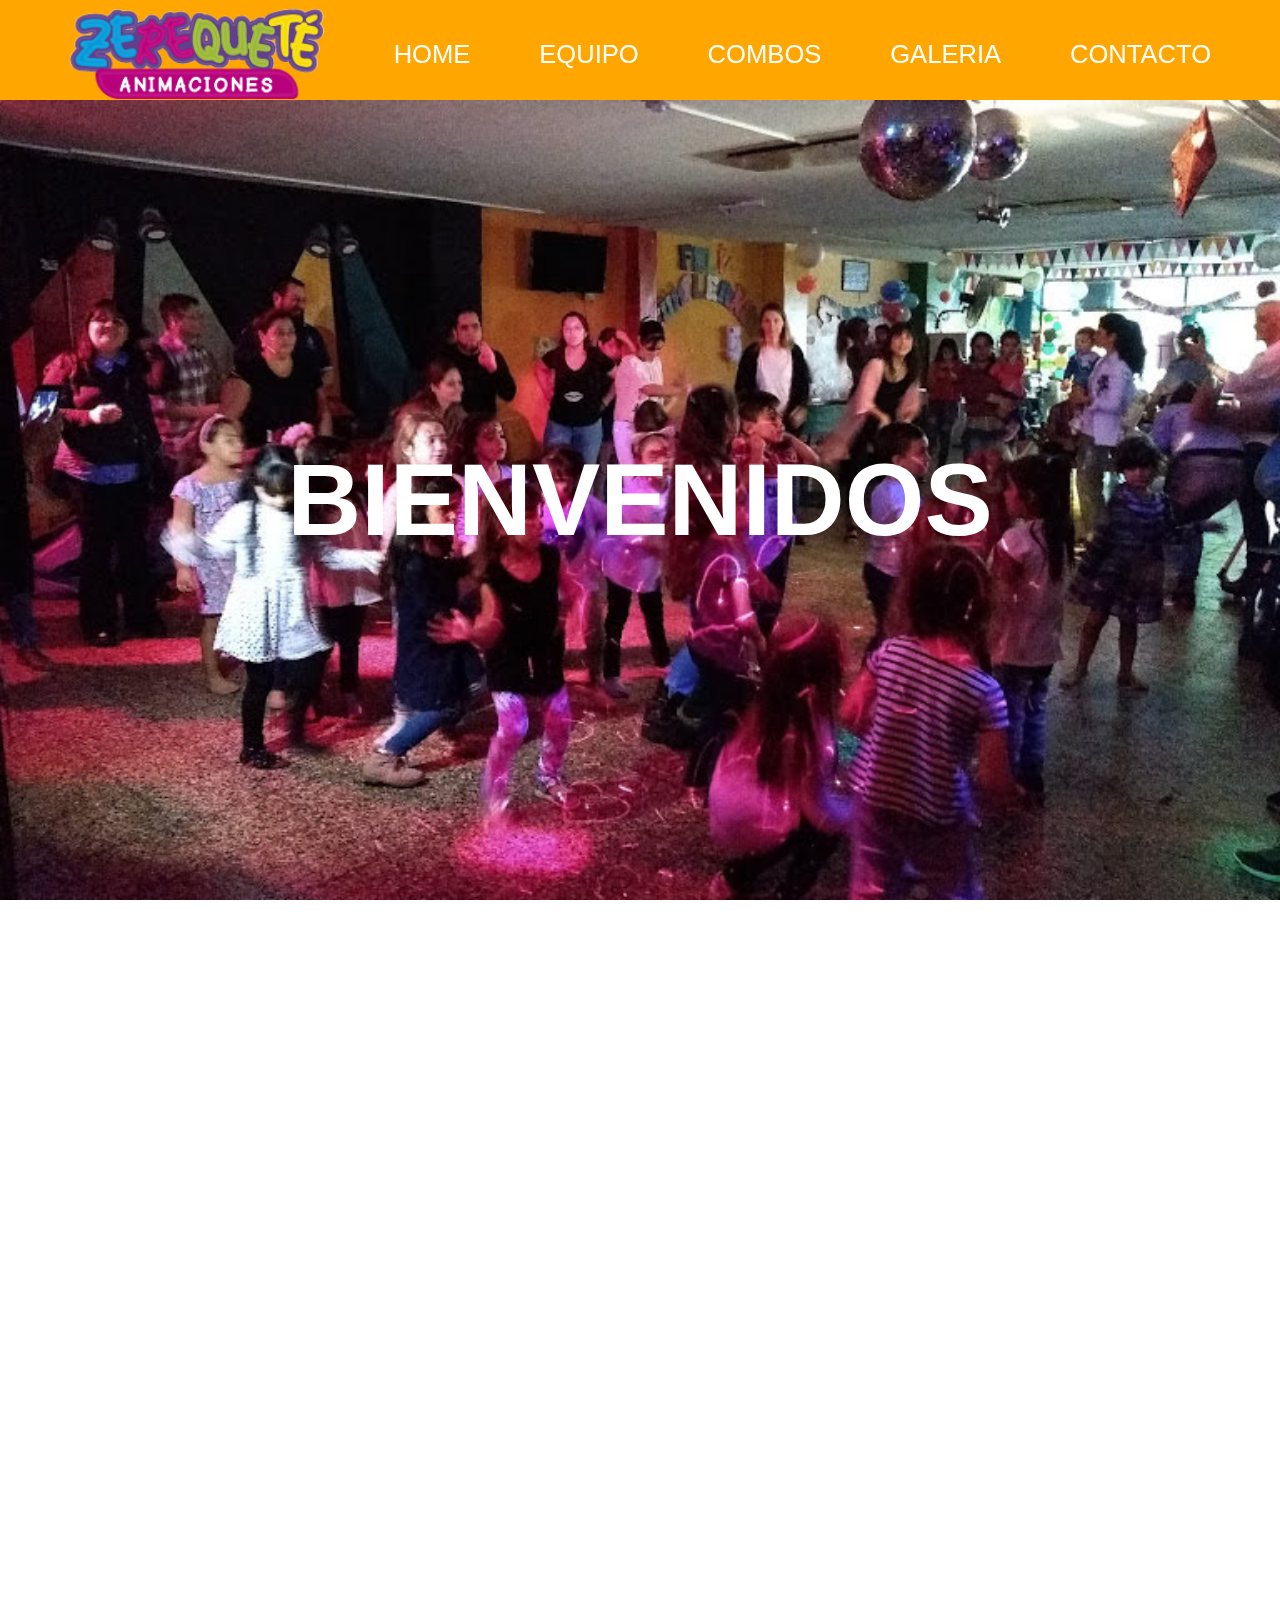
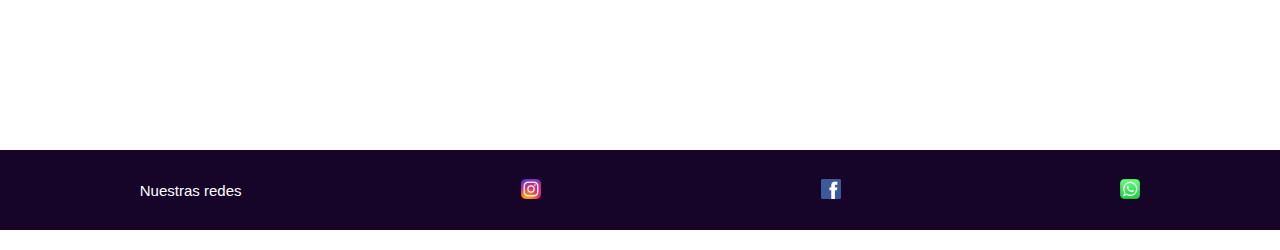
==== index.html @ 2f4befeb "Version corregida con grid y animaciones" ====
<!DOCTYPE html>
<html lang="en">
<head>
    <meta charset="UTF-8">
    <meta http-equiv="X-UA-Compatible" content="IE=edge">
    <meta name="viewport" content="width=device-width, initial-scale=1.0">
    <title>Mi primer desafío</title>

    <link rel="shortcut icon" href="img/logo chico.png">
    <link rel="stylesheet" href="https://cdnjs.cloudflare.com/ajax/libs/animate.css/4.1.1/animate.min.css"/>
    <link href="https://unpkg.com/aos@2.3.1/dist/aos.css" rel="stylesheet">
    <link rel="stylesheet" href="css/estilo.css">   

</head>
<body>
    <header>
            <nav>
                <ul>
                <img src="img/logo largo.png" alt="zerequete">
                <a href="index.html"><li>HOME</li></a>
                <a href="html/equipo.html"> <li>EQUIPO</li> </a>
                <a href="html/combo.html"><li>COMBOS</li></a>
                <a href="html/galeria.html"><li>GALERIA</li></a>
                <a href="html/contacto.html"><li>CONTACTO</li></a>
            </ul>
        </nav>
        <div class="bienvenido">
            <h1 class="animate__animated animate__bounceInDown">BIENVENIDOS</h1>
        </div>
    </header>
    
    <main data-aos="fade-up">
        <div id="padreHome">
            <div id= "titulo">
               <h2>VIDEO 360º DEL SALÓN</h2>
            </div>
            <div id="video">
                <iframe width="500" height="300" src="https://www.youtube.com/embed/e9luSoI7dm0" title="YouTube video player" frameborder="0" allow="accelerometer; autoplay; clipboard-write; encrypted-media; gyroscope; picture-in-picture" allowfullscreen></iframe>
            </div>
            <div id="imgHome">
                <img src="img/juego.jpg" alt="juego">
            </div>
            <div id="parrafoHome">
                <p>Lorem ipsum dolor sit amet consectetur, adipisicing elit. Consectetur tenetur sunt ducimus pariatur blanditiis! Quam maiores nobis mollitia, voluptatem soluta deserunt ducimus, voluptas itaque quisquam reiciendis inventore numquam sint magni.</p>
            </div>
        
        </div>
        
    </main>
    
    <footer>
        <p>Nuestras redes</p>
        <a href="https://www.instagram.com/zerequete.animaciones/"><img src="img/Instagram-logo.png" alt="instagram"></a>
        <a href="https://www.facebook.com/zerequete.animaciones"><img src="img/facebook-770688_1280.png" alt=""></a>
        <a href="https://web.whatsapp.com/"><img src="img/WhatsApp_logo-color-vertical.svg.png" alt=""></a>
    </footer>

    <script src="https://unpkg.com/aos@2.3.1/dist/aos.js"></script>
    <script>
        AOS.init();
      </script>
</body>
</html>
---- css/estilo.css ----
*{
    margin: 0;
    padding: 0;
}

nav{
    position: absolute;
    position: sticky;
    top: 0px;
    background-color: rgb(255, 166, 0);


}
nav img {
    width: 20%;
}
nav ul{
    list-style: none;
    display: flex;
    align-items: center;
    justify-content: space-evenly;
    padding-top: 8px;
}

ul a{
    text-decoration: none;
    color: rgb(255, 255, 255);
    font-family: Verdana, Geneva, Tahoma, sans-serif;
    font-size: 2vw;
    position: sticky;
    bottom: 0px;
}

ul a:hover{
    color: #450552;
}

.bienvenido{
    background-image: url( "../img/baile.jpg");
    background-size: cover;
    background-position: center center;
    width: 100vw;
    max-width: 100%;
    height: calc(100vh - 100px) ;
    align-content: center;
    display: flex;
    align-items: center;
    justify-content: center;
}

.bienvenido h1{
    font-family: Verdana, Geneva, Tahoma, sans-serif;
    font-size: 8vw;
    color: rgb(255, 255, 255);
    animation-duration: 2s;
}
    
/*INDEX*/
/* MAIN */
#padreHome {
    display: grid;
    grid-template-columns: 50% 50%;
    grid-template-rows: 20% 30% 30%;
    grid-template-areas:"titulo titulo"
                        "video img"
                        "video parrafo";
    column-gap: 1.5rem;
    row-gap: 1.5rem;
    height: 850px;
    align-items: center;
    justify-items: center;
    background-color: rgb(255, 166, 0);
    width: 100vw;
    max-width: 100%;
    justify-content: center;
}

#titulo{
    grid-area: titulo;
    position: relative;
    bottom: 10px;
}

#video{
    grid-area: video;
    width: 50rem;
    min-width: min-content;

}

#imgHome{
    grid-area: img;
    width: 80%;
    min-width: min-content;
    height: 80%;
    position: relative;
    align-items: center;
}

#parrafoHome{
    grid-area: parrafo;
    font-family: Verdana, Geneva, Tahoma, sans-serif;
    font-size: 12px;
    width: 80%;    
    position: relative;
    top: 15px;

}





/* FOOTER */


footer{
    display: flex;
    flex-direction: row;
    background-color: rgb(23, 5, 41);
    height: 80px;
    font-family: Verdana, Geneva, Tahoma, sans-serif;
    font-size: 15px;
    text-align: center;
    color: rgb(255, 255, 255);
    align-items: center;
    justify-content: space-around;
}

footer img{
    height: 20px;
    background-color: rgb(23, 5, 41);
    
}



/*EQUIPO*/

#imgEquipo{
            height: 100vh;
            display: flex;
            flex-direction: column;
            background-color: rgb(255, 255, 255);
            font-family: Verdana, Geneva, Tahoma, sans-serif;
            font-size: 0.9rem;
            text-align: center;
            color: rgb(0, 0, 0);
            align-items: center;
            justify-self: center;

}
.imagenEquipo img {
    width: 40vw;
}
.imagenEquipo :hover{
                        transform: rotateY(360deg);
                        transition: all 5s;
}                    

#imgEquipo p{
                width: 50%;
                position: relative;
                top: 20%;
                left: 25%;  
}            

/*COMBOS*/
div .promo {
    background-color: aqua;
    height: 3rem;
}

.promo{
    font-family: -apple-system, BlinkMacSystemFont, 'Segoe UI', Roboto, Oxygen, Ubuntu, Cantarell, 'Open Sans', 'Helvetica Neue', sans-serif; 
    animation-duration: infinite;
    text-align: center;
}
    

#padreCombo{
    background-color: rgb(58, 11, 102);
    display: grid;
    height: 1400px;
    width: 100vw;
    max-width: 100%;
    grid-template-columns: 25% 25% 25%;
    grid-template-rows: 10% 30% 30%;
    grid-template-areas:"combo combo combo"
                        "combo1 combo2 combo3"
                        "combo4 combo5 combo6";
    justify-items: center;
    align-items: center;
    justify-content:space-evenly;
    column-gap: 3%;
    row-gap: 3%;
}

.card{
    display: flex;
    flex-direction: column;
    align-content: center;
    width: 30%;
    height: 98%;
    background-color: orange;
    border-radius: 10px;
    padding: 5%;
    font-family: Verdana, Geneva, Tahoma, sans-serif;
    font-size: 0.8rem;
}

.card:hover{
    font-size: 0.9rem;
    transform: scale(1.03, 1.03);    
}

.card button{
    margin-top: 10%;
}

.card button :hover{
    transform: rotate(30deg);
}

.card img{
    height: 151.8px;
}

#spaNenas{
    grid-area: combo1;
    width: 100%;

}

#fiestaFluor{
    grid-area: combo2;
    width: 100%;
}

#cumpleArte{
    grid-area: combo3;
    width: 100%;    
}
#spa{
    grid-area: combo4;
    width: 100%;

}

#fie{
    grid-area: combo5;
    width: 100%;
}

#cump{
    grid-area: combo6;
    width: 100%;    
}


h2{
    padding: 100px 0px 30px 60px;
    font-family: Verdana, Geneva, Tahoma, sans-serif;
    font-size: 3vw;
    color: black;
}

.promo{
    width: 100%;
    height: 8rem;
    font-family: 'Franklin Gothic Medium', 'Arial Narrow', Arial, sans-serif;
    font-size: 3rem;
    animation-name: colores;
    animation-duration: 4s;
    animation-iteration-count: infinite;
    text-align: center;
    background-color: #450552;
    color: rgb(255, 255, 255);
    display: flex;
    flex-direction: column;
    justify-content: center;

}

@keyframes colores{
    0%{
        background-color: rgb(230, 90, 25) ;
    }
    
    25%{
        background-color: rgb(0, 195, 255)
    }

    50%{
        background-color: rgb(250, 179, 0)
    }
    75%{
        background-color: rgb(138, 27, 97)
    }
    100%{
        background-color: rgb(255, 0, 0);
    }
}

/*GALERIA*/
.imagenesGaleria{
  display: grid;
  grid-template-columns: 30% 30% 30%;
  grid-template-rows: 300px 300px;
  column-gap: 2%;
  row-gap: 5%;
  justify-content: space-around;
  align-content: center;
}

.imagenesGaleria img{
    width: 100%;
    height: 100%;
    transition: all 1s;
}

.imagenesGaleria img:hover{
    transform: scale(1.07,1.07);
}



/*CONTACTO*/

iframe{
    display: flex;
    flex-direction: column;
    margin: auto;
    padding-top: 40px;
    padding-left: 30px; 
    align-items: center;
}
main h3{
    padding: 20% 0% 5% 0%;
    display: flex;
    font-family: Verdana, Geneva, Tahoma, sans-serif;
    font-size: 20px;
    color: black;
}

form{
    display: flex;
    flex-direction: column;
    width: 80%; 
    height: auto;
    margin: 80px auto;
    padding-top: 50px;
    padding-bottom: 50px;  
    background-color:rgb(253, 139, 0); 
    padding-left: 30px; 
    align-items: center;
    font-family: Verdana, Geneva, Tahoma, sans-serif;
    font-size: 15px;
}

input{
    background-color: rgb(255, 255, 255) ; 
    width: 60%; 
    height: 30px; 
    border-radius: 5px;  
    border-style: solid; 
    border-width: 1px; 
    border-color: #450552; 
    margin-top: 10px;  
    padding-left: 10px;
    margin-bottom: 5px;
}

textarea{
    background-color: rgb(255, 255, 255) ; 
    width: 60%; 
    height: 150px; 
    border-radius: 5px;  
    border-style: solid; 
    border-width: 1px; 
    border-color: #450552; 
    margin-top: 10px;  
    padding-left: 10px;
    margin-bottom: 5px;
} 
button{
    background-color: rgb(255, 255, 255) ; 
    width: 70px; 
    height: 30px; 
    border-radius: 5px;  
    border-style: solid; 
    border-width: 1px; 
    border-color: #450552; 
    margin-top: 10px;  
    padding-left: 10px;
    margin-bottom: 5px;
}

@media only screen and (max-width:600px){
    .imagenesGaleria{

        grid-template-columns: 100%;
        grid-template-rows: 30rem 30rem 30rem 30rem 30rem 30rem;
        height: 600vh;
    }

    nav ul{
        height: 180px;
    }
    nav img{
        padding-top: 10px;
        padding-bottom: 20px;
    }
    
    ul{
    
        flex-direction: column;    
        justify-content: space-around;
        align-items: center;
    }
   
    #padreHome {
        display: grid;
        grid-template-columns: 100%;
        grid-template-rows: 5% 30% 30% 15%;
        grid-template-areas:"titulo"
                        "video"
                        "img"
                        "parrafo";
        justify-content: center;
    }

    #parrafoHome{
            text-align: center;
            top: 0;
        
    }
    #video{
        width: 100%;
    }
    
    #imgEquipo{
        height: 50rem;    
    
    }

}
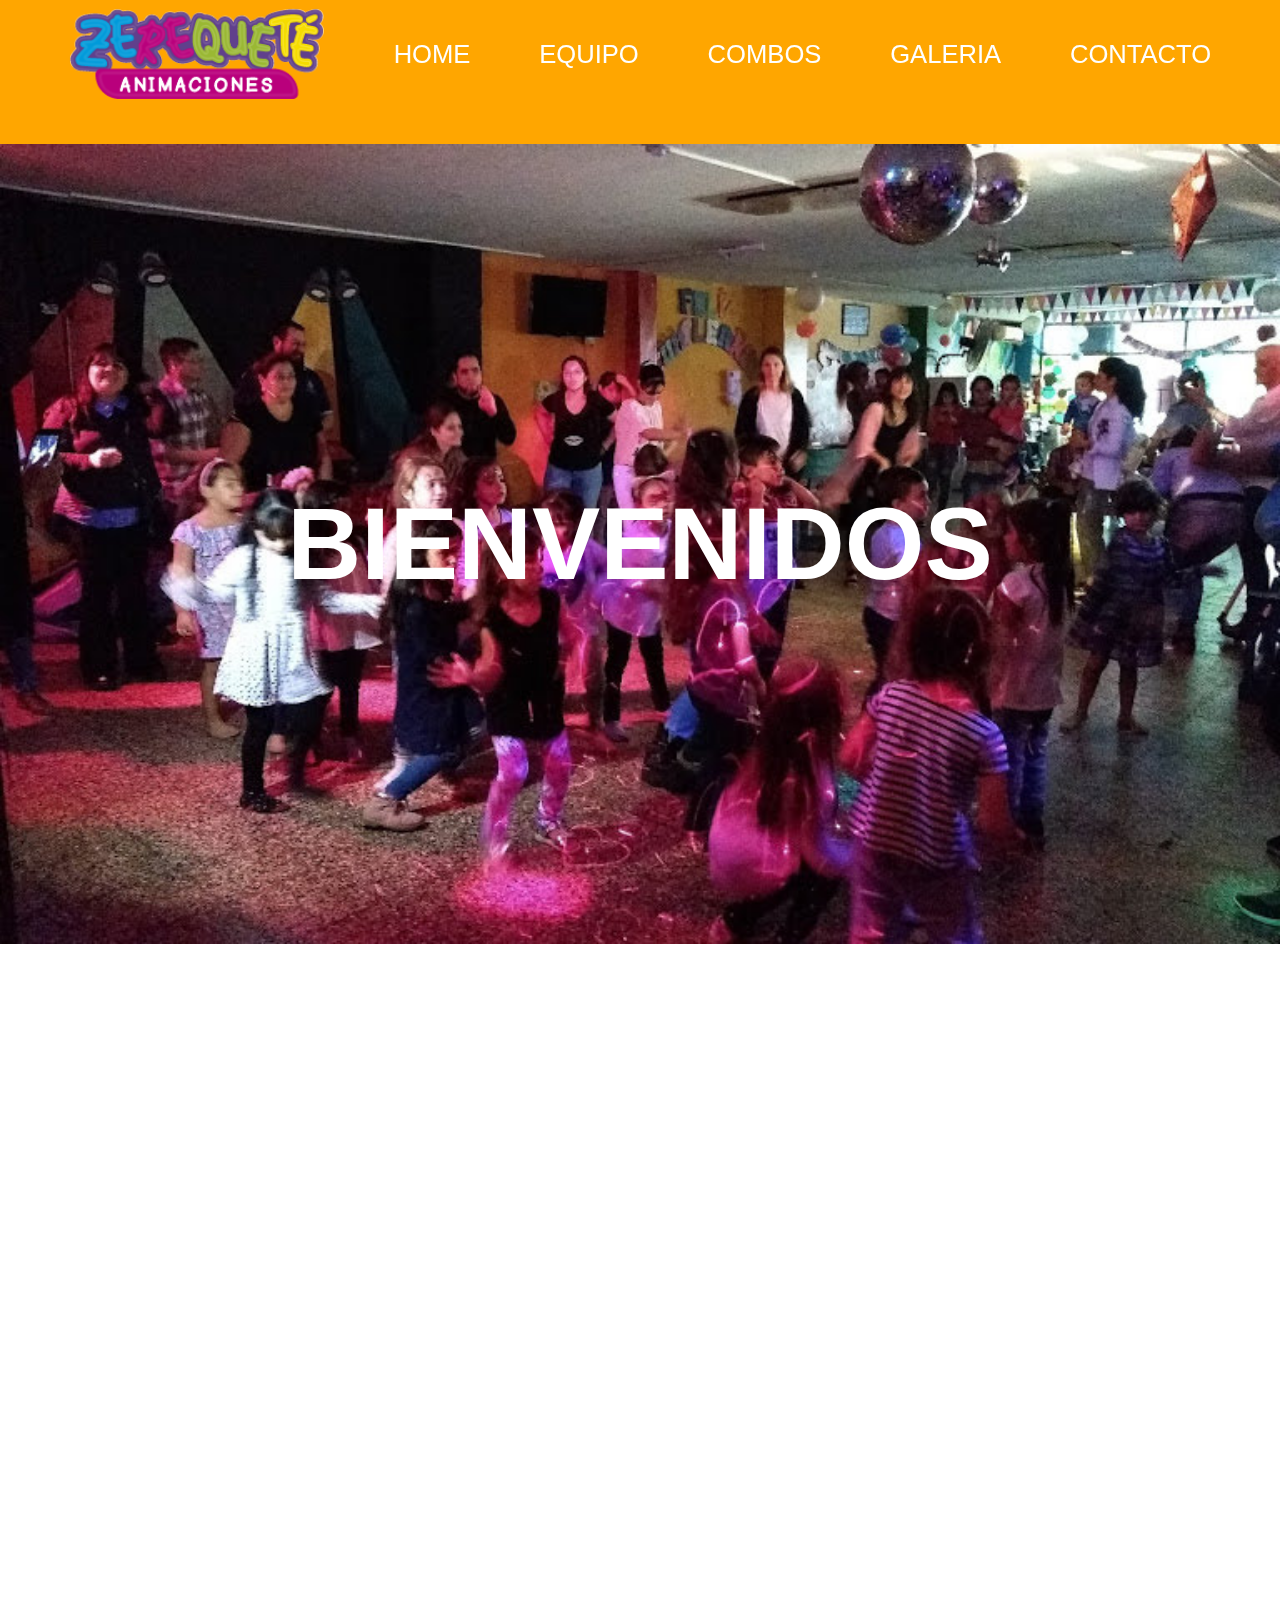
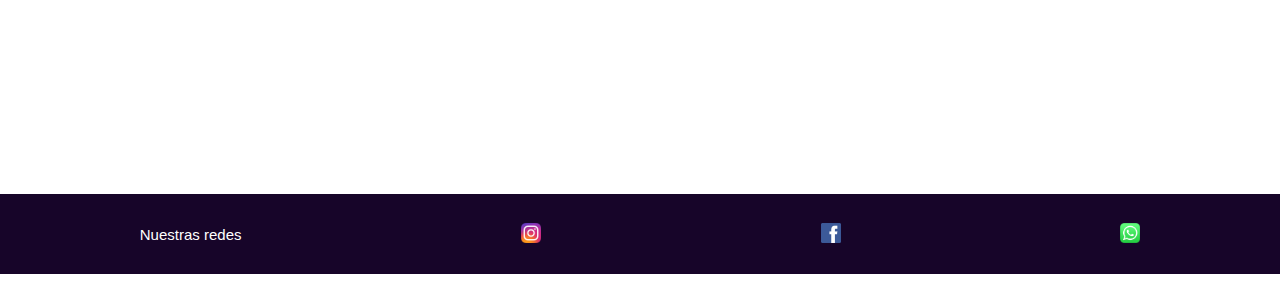
==== commit 0afce027: "Proyecto con Bootstrap" ====
--- a/index.html
+++ b/index.html
@@ -4,13 +4,12 @@
     <meta charset="UTF-8">
     <meta http-equiv="X-UA-Compatible" content="IE=edge">
     <meta name="viewport" content="width=device-width, initial-scale=1.0">
-    <title>Mi primer desafío</title>
-
+    <title>HOME</title>
     <link rel="shortcut icon" href="img/logo chico.png">
     <link rel="stylesheet" href="https://cdnjs.cloudflare.com/ajax/libs/animate.css/4.1.1/animate.min.css"/>
     <link href="https://unpkg.com/aos@2.3.1/dist/aos.css" rel="stylesheet">
+    <link href="https://cdn.jsdelivr.net/npm/bootstrap@5.2.0-beta1/dist/css/bootstrap.min.css" rel="stylesheet" integrity="sha384-0evHe/X+R7YkIZDRvuzKMRqM+OrBnVFBL6DOitfPri4tjfHxaWutUpFmBp4vmVor" crossorigin="anonymous">
     <link rel="stylesheet" href="css/estilo.css">   
-
 </head>
 <body>
     <header>
@@ -38,7 +37,29 @@
                 <iframe width="500" height="300" src="https://www.youtube.com/embed/e9luSoI7dm0" title="YouTube video player" frameborder="0" allow="accelerometer; autoplay; clipboard-write; encrypted-media; gyroscope; picture-in-picture" allowfullscreen></iframe>
             </div>
             <div id="imgHome">
-                <img src="img/juego.jpg" alt="juego">
+                <div id="carouselExampleControls" class="carousel slide" data-bs-ride="carousel">            
+                    <div class="carousel-inner">
+                        <div class="carousel-item active">
+                            <img src="img/disco.jpg" class="d-block w-100" alt="baile">
+                        </div>
+                        <div class="carousel-item">
+                            <img src="img/ronda.jpg" class="d-block w-100" alt="juegos">
+                        </div>
+                        <div class="carousel-item">
+                            <img src="img/atrapar.jpg" class="d-block w-100" alt="atrapadita">
+                        </div>
+                    </div>
+                    <button class="carousel-control-prev" type="button" data-bs-target="#carouselExampleControls"
+                        data-bs-slide="prev">
+                        <span class="carousel-control-prev-icon" aria-hidden="true"></span>
+                        <span class="visually-hidden">Previous</span>
+                    </button>
+                    <button class="carousel-control-next" type="button" data-bs-target="#carouselExampleControls"
+                        data-bs-slide="next">
+                        <span class="carousel-control-next-icon" aria-hidden="true"></span>
+                        <span class="visually-hidden">Next</span>
+                    </button>
+                  </div>
             </div>
             <div id="parrafoHome">
                 <p>Lorem ipsum dolor sit amet consectetur, adipisicing elit. Consectetur tenetur sunt ducimus pariatur blanditiis! Quam maiores nobis mollitia, voluptatem soluta deserunt ducimus, voluptas itaque quisquam reiciendis inventore numquam sint magni.</p>
@@ -55,6 +76,7 @@
         <a href="https://web.whatsapp.com/"><img src="img/WhatsApp_logo-color-vertical.svg.png" alt=""></a>
     </footer>
 
+    <script src="https://cdn.jsdelivr.net/npm/bootstrap@5.2.0-beta1/dist/js/bootstrap.bundle.min.js" integrity="sha384-pprn3073KE6tl6bjs2QrFaJGz5/SUsLqktiwsUTF55Jfv3qYSDhgCecCxMW52nD2" crossorigin="anonymous"></script>
     <script src="https://unpkg.com/aos@2.3.1/dist/aos.js"></script>
     <script>
         AOS.init();
--- a/css/estilo.css
+++ b/css/estilo.css
@@ -3,6 +3,7 @@
 *{
     margin: 0;
     padding: 0;
+    font-family: Verdana, Geneva, Tahoma, sans-serif;
 }
 
 nav{
@@ -10,7 +11,7 @@
     position: sticky;
     top: 0px;
     background-color: rgb(255, 166, 0);
-
+    height: 16vh;
 
 }
 nav img {
@@ -140,7 +141,7 @@
 /*EQUIPO*/
 
 #imgEquipo{
-            height: 100vh;
+            height: 120vh;
             display: flex;
             flex-direction: column;
             background-color: rgb(255, 255, 255);
@@ -168,6 +169,9 @@
 }            
 
 /*COMBOS*/
+.combo{
+height: 1462px;
+}
 div .promo {
     background-color: aqua;
     height: 3rem;
@@ -183,7 +187,7 @@
 #padreCombo{
     background-color: rgb(58, 11, 102);
     display: grid;
-    height: 1400px;
+    height: 1150px;
     width: 100vw;
     max-width: 100%;
     grid-template-columns: 25% 25% 25%;
@@ -199,16 +203,12 @@
 }
 
 .card{
-    display: flex;
-    flex-direction: column;
     align-content: center;
-    width: 30%;
-    height: 98%;
     background-color: orange;
     border-radius: 10px;
     padding: 5%;
     font-family: Verdana, Geneva, Tahoma, sans-serif;
-    font-size: 0.8rem;
+    font-size: 0.8rem;    
 }
 
 .card:hover{
@@ -246,17 +246,20 @@
 #spa{
     grid-area: combo4;
     width: 100%;
-
-}
-
-#fie{
+    margin-top: 10%;
+
+}
+
+#fiesta{
     grid-area: combo5;
     width: 100%;
-}
-
-#cump{
+    margin-top: 10%;
+}
+
+#arte{
     grid-area: combo6;
     width: 100%;    
+    margin-top: 10%;
 }
 
 
@@ -305,6 +308,9 @@
 }
 
 /*GALERIA*/
+.galeria{
+    height: 130vh;
+}
 .imagenesGaleria{
   display: grid;
   grid-template-columns: 30% 30% 30%;
@@ -405,6 +411,9 @@
         grid-template-rows: 30rem 30rem 30rem 30rem 30rem 30rem;
         height: 600vh;
     }
+    nav{
+        height: 30vh;
+    }
 
     nav ul{
         height: 180px;
@@ -431,11 +440,12 @@
                         "parrafo";
         justify-content: center;
     }
-
+    .bienvenido{
+        display: none;
+    }
     #parrafoHome{
             text-align: center;
             top: 0;
-        
     }
     #video{
         width: 100%;
@@ -446,4 +456,18 @@
     
     }
 
+    #padreCombo{
+        display: grid;
+        grid-template-columns: 100%;
+        grid-template-rows:  0% 10% 10% 10% 10% 10% 10%;
+        grid-template-areas:"combo"
+                            "combo1"
+                            "combo2"
+                            "combo3"
+                            "combo4"
+                            "combo5"
+                            "combo6";
+        row-gap: 3.8%;
+        height: 3000px;
+    }
 }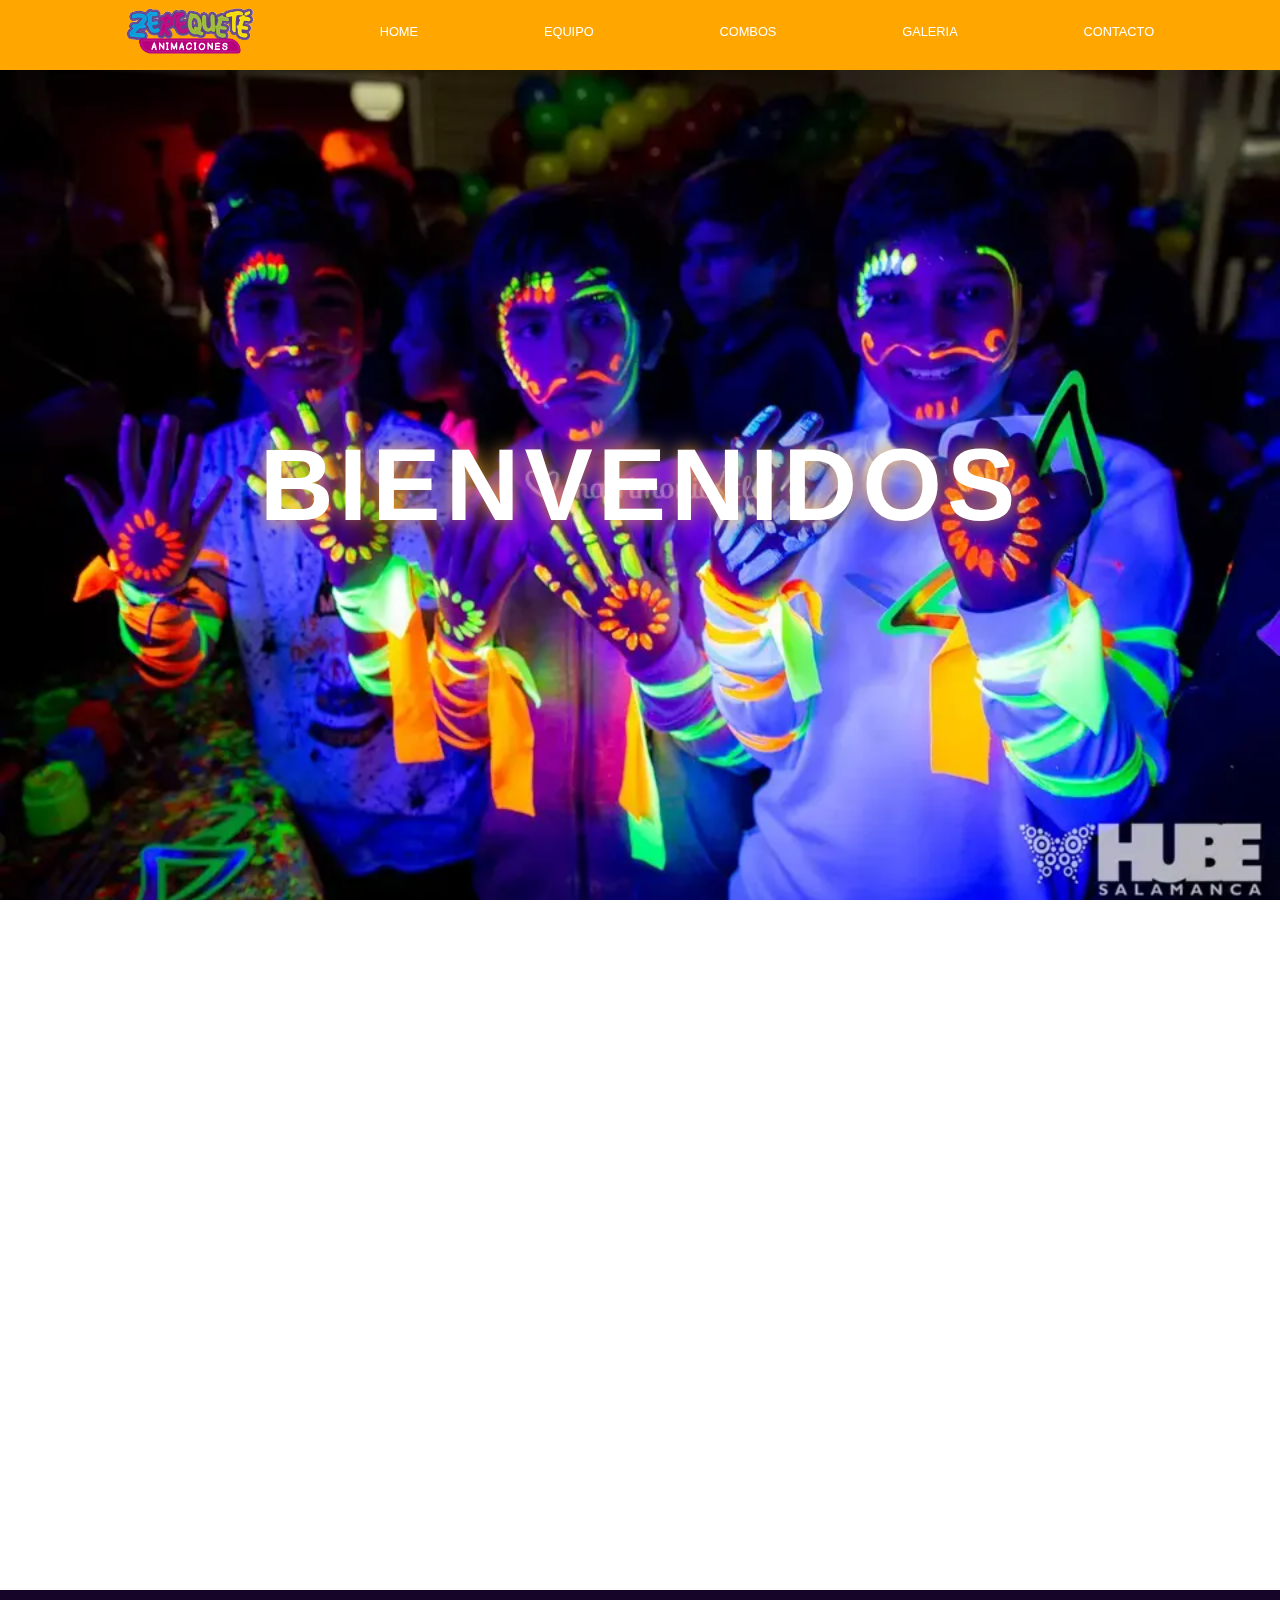
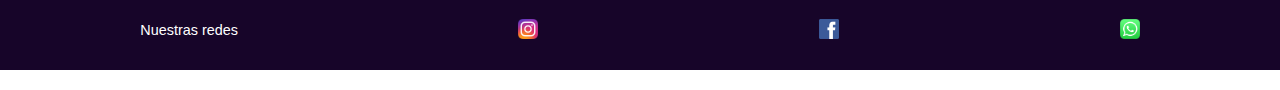
==== commit eec48872: "Proyecto Final" ====
--- a/index.html
+++ b/index.html
@@ -4,7 +4,11 @@
     <meta charset="UTF-8">
     <meta http-equiv="X-UA-Compatible" content="IE=edge">
     <meta name="viewport" content="width=device-width, initial-scale=1.0">
-    <title>HOME</title>
+    <meta name="description" content="Hacemos animación a domicilio. Elegí el lugar más cámodo para tu evento y nosotros nos encargamos de la divesión para tu fiesta. ¡Consultanos!">
+    <meta name="keywords" content="zerequete, animación, animación a domicilio, juegos para chicos, spa de nenas, fiesta teen">
+    
+    
+    <title>Zerequeté-ANIMACIONES</title>
     <link rel="shortcut icon" href="img/logo chico.png">
     <link rel="stylesheet" href="https://cdnjs.cloudflare.com/ajax/libs/animate.css/4.1.1/animate.min.css"/>
     <link href="https://unpkg.com/aos@2.3.1/dist/aos.css" rel="stylesheet">
@@ -25,6 +29,7 @@
         </nav>
         <div class="bienvenido">
             <h1 class="animate__animated animate__bounceInDown">BIENVENIDOS</h1>
+
         </div>
     </header>
     
@@ -59,10 +64,10 @@
                         <span class="carousel-control-next-icon" aria-hidden="true"></span>
                         <span class="visually-hidden">Next</span>
                     </button>
-                  </div>
+                </div>
             </div>
-            <div id="parrafoHome">
-                <p>Lorem ipsum dolor sit amet consectetur, adipisicing elit. Consectetur tenetur sunt ducimus pariatur blanditiis! Quam maiores nobis mollitia, voluptatem soluta deserunt ducimus, voluptas itaque quisquam reiciendis inventore numquam sint magni.</p>
+            <div class="parrafoHome">
+                <p>Te mostramos algunas actividades que realizamos en los eventos. No solo se divierten los mas chicos, sino los grandes tambien! Nos encargamos de la diversión de tu fiesta, para hacer un momento inolvidable.</p>
             </div>
         
         </div>
@@ -80,6 +85,6 @@
     <script src="https://unpkg.com/aos@2.3.1/dist/aos.js"></script>
     <script>
         AOS.init();
-      </script>
+    </script>
 </body>
 </html>--- a/css/estilo.css
+++ b/css/estilo.css
@@ -11,11 +11,11 @@
     position: sticky;
     top: 0px;
     background-color: rgb(255, 166, 0);
-    height: 16vh;
+    height: 70px;
 
 }
 nav img {
-    width: 20%;
+    width: 10%;
 }
 nav ul{
     list-style: none;
@@ -29,7 +29,7 @@
     text-decoration: none;
     color: rgb(255, 255, 255);
     font-family: Verdana, Geneva, Tahoma, sans-serif;
-    font-size: 2vw;
+    font-size: 1vw;
     position: sticky;
     bottom: 0px;
 }
@@ -39,12 +39,12 @@
 }
 
 .bienvenido{
-    background-image: url( "../img/baile.jpg");
+    background-image: url( "../img/fluorcumple.webp");
     background-size: cover;
     background-position: center center;
     width: 100vw;
     max-width: 100%;
-    height: calc(100vh - 100px) ;
+    height: calc(100vh - 70px) ;
     align-content: center;
     display: flex;
     align-items: center;
@@ -52,14 +52,15 @@
 }
 
 .bienvenido h1{
-    font-family: Verdana, Geneva, Tahoma, sans-serif;
+    font-family: 'Trebuchet MS', 'Lucida Sans Unicode', 'Lucida Grande', 'Lucida Sans', Arial, sans-serif;
     font-size: 8vw;
     color: rgb(255, 255, 255);
     animation-duration: 2s;
+    text-shadow: #ffb132 0em 0em 20px;
+    letter-spacing: 5px;
 }
     
 /*INDEX*/
-/* MAIN */
 #padreHome {
     display: grid;
     grid-template-columns: 50% 50%;
@@ -69,7 +70,7 @@
                         "video parrafo";
     column-gap: 1.5rem;
     row-gap: 1.5rem;
-    height: 850px;
+    height: 690px;
     align-items: center;
     justify-items: center;
     background-color: rgb(255, 166, 0);
@@ -82,6 +83,7 @@
     grid-area: titulo;
     position: relative;
     bottom: 10px;
+    font-size: 80%;
 }
 
 #video{
@@ -95,22 +97,20 @@
     grid-area: img;
     width: 80%;
     min-width: min-content;
-    height: 80%;
+    height: 60%;
     position: relative;
     align-items: center;
 }
 
-#parrafoHome{
+.parrafoHome{
     grid-area: parrafo;
     font-family: Verdana, Geneva, Tahoma, sans-serif;
     font-size: 12px;
     width: 80%;    
     position: relative;
-    top: 15px;
-
-}
-
-
+    top: 130px;
+
+}
 
 
 
@@ -123,7 +123,7 @@
     background-color: rgb(23, 5, 41);
     height: 80px;
     font-family: Verdana, Geneva, Tahoma, sans-serif;
-    font-size: 15px;
+    font-size: 90%;
     text-align: center;
     color: rgb(255, 255, 255);
     align-items: center;
@@ -138,10 +138,10 @@
 
 
 
-/*EQUIPO*/
+/* EQUIPO */
 
 #imgEquipo{
-            height: 120vh;
+            height: 90vh;
             display: flex;
             flex-direction: column;
             background-color: rgb(255, 255, 255);
@@ -154,23 +154,25 @@
 
 }
 .imagenEquipo img {
-    width: 40vw;
+    width: 20vw;
+    padding-top:  5%;
 }
 .imagenEquipo :hover{
                         transform: rotateY(360deg);
                         transition: all 5s;
+
 }                    
 
 #imgEquipo p{
                 width: 50%;
                 position: relative;
-                top: 20%;
+                padding-top:  5%;
                 left: 25%;  
 }            
 
 /*COMBOS*/
 .combo{
-height: 1462px;
+height: 1400px;
 }
 div .promo {
     background-color: aqua;
@@ -187,33 +189,31 @@
 #padreCombo{
     background-color: rgb(58, 11, 102);
     display: grid;
-    height: 1150px;
-    width: 100vw;
+    height: 1100px;
+    width: 100%;
     max-width: 100%;
-    grid-template-columns: 25% 25% 25%;
-    grid-template-rows: 10% 30% 30%;
+    grid-template-columns: 33% 33% 33%;
+    grid-template-rows: 1% 33% 33%;
     grid-template-areas:"combo combo combo"
                         "combo1 combo2 combo3"
                         "combo4 combo5 combo6";
+                        grid-row-gap:10%;
     justify-items: center;
-    align-items: center;
-    justify-content:space-evenly;
-    column-gap: 3%;
-    row-gap: 3%;
 }
 
 .card{
-    align-content: center;
     background-color: orange;
     border-radius: 10px;
-    padding: 5%;
+    padding: 1%;
     font-family: Verdana, Geneva, Tahoma, sans-serif;
     font-size: 0.8rem;    
+    height: fit-content;
+    
 }
 
 .card:hover{
-    font-size: 0.9rem;
-    transform: scale(1.03, 1.03);    
+    font-size: 0.8rem;
+    transform: scale(1.01, 1.01);    
 }
 
 .card button{
@@ -231,7 +231,7 @@
 #spaNenas{
     grid-area: combo1;
     width: 100%;
-
+    
 }
 
 #fiestaFluor{
@@ -312,17 +312,18 @@
     height: 130vh;
 }
 .imagenesGaleria{
-  display: grid;
-  grid-template-columns: 30% 30% 30%;
-  grid-template-rows: 300px 300px;
-  column-gap: 2%;
-  row-gap: 5%;
-  justify-content: space-around;
-  align-content: center;
+    display: grid;
+    grid-template-columns: 30% 30% 30%;
+    grid-template-rows: 300px 300px;
+    column-gap: 2%;
+    row-gap: 5%;
+    justify-content: space-around;
+    align-content: center;
+    padding:  0 150px 0 150px;
 }
 
 .imagenesGaleria img{
-    width: 100%;
+    width: fit-content;
     height: 100%;
     transition: all 1s;
 }
@@ -404,6 +405,11 @@
     margin-bottom: 5px;
 }
 
+.botonContacto:hover{
+    background-color: #450552;
+    color: aliceblue;
+}
+
 @media only screen and (max-width:600px){
     .imagenesGaleria{
 
@@ -419,17 +425,20 @@
         height: 180px;
     }
     nav img{
+        width: 30%;
         padding-top: 10px;
         padding-bottom: 20px;
     }
     
     ul{
-    
         flex-direction: column;    
         justify-content: space-around;
         align-items: center;
     }
-   
+    nav ul a{
+        font-size: 15px;
+    }
+
     #padreHome {
         display: grid;
         grid-template-columns: 100%;
@@ -439,16 +448,17 @@
                         "img"
                         "parrafo";
         justify-content: center;
+        height: 800px;
     }
     .bienvenido{
         display: none;
     }
     #parrafoHome{
             text-align: center;
-            top: 0;
+    
     }
     #video{
-        width: 100%;
+        overflow:auto;
     }
     
     #imgEquipo{
